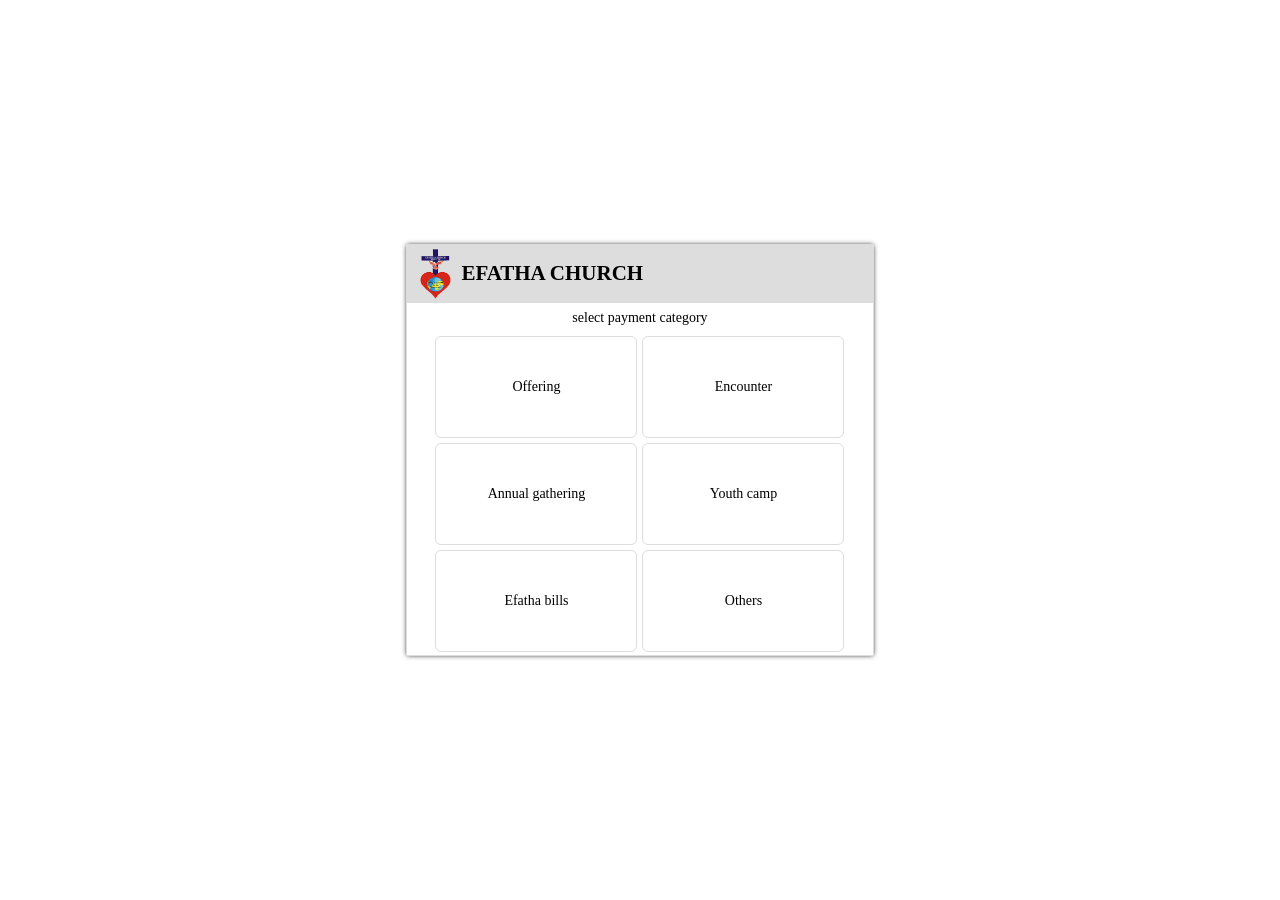
==== dashboard.html @ 820b2dca "Add files via upload" ====
<!DOCTYPE html>
<html>
 
     <head>
     <title>personal portfolio</title>
    <meta charset="UTF-8">
    <meta name="viewport" content="width=device-width, initial-scale=1.0">
    <link rel="stylesheet" href="dashboard.css">
    
    <link rel="stylesheet" href="https://fonts.googleapis.com/icon?family=Material+Icons">
    <link rel="stylesheet" href="https://cdnjs.cloudflare.com/ajax/libs/font-awesome/6.5.1/css/all.min.css">
  </head>

  <body>
    <div class="container">

      
      <div class="header">
        
       
          <img class="logo" src="efatha.png" style="width: 50px; height: auto;">
         <h2>EFATHA CHURCH</h2>
         
         
         <!--<button><i class="material-icons">language</i>EN</button>
         <button><i class="material-icons">menu</i></button>
         <p>Pay, offer & do to praise jesus</p>-->
        
      </div>
      <nav></nav>
      <!--<div class="header2">
        <h1>Welcome Efathapay</h1>
        <p>Pay, offer & do to praise jesus</p>
      </div>-->
       <p style="text-align:center; padding: 0.5em">select payment category</p>
      <div class="content">
        <a target="blank" id="offerring" href="">Offering</a>
        <a target="blank" id="offerring" href="">Encounter</a>
        <a target="blank" id="offerring" href="">Annual gathering</a>
        <a target="blank" id="offerring" href="">Youth camp</a>
        <a target="blank" id="offerring" href="">Efatha bills</a>
        <a target="blank" id="offerring" href="">Others</a>

      </div>
      <div class="footer">
        <button id="home_btn"><i class="material-icons">home</i><br>Home</button>
        <button id="service"><i class="material-icons">services</i><br>Service</button>
        <button id="info_btn"><i class="material-icons">information</i><br>Payment details</button>
        <button id="receipt_btn"><i class="material-icons">receipt</i><br>Receipt</button>
      </div>
    </div>

    <script src="dashboard.js"></script>
  </body>
</html>
---- dashboard.css ----
*{
  box-sizing: border-box;
  padding: 0;
  margin: 0;
}

body{
  padding:0;
  margin: 0;
  background-color: white;
  color: black;
  display: flex;
  height: 100vh;
  
  
  
}
div{
  padding: 0.3em;
}

.container{
  outline: 1px solid #ddd;
  box-shadow: 0 0 5px black;
  width: 100%;
  max-width: fit-content;
  margin: auto;
  height: auto;
  padding: 0;
  font-size: 14px;
  

}

.header{
  display: flex;
  align-items: center;
  background-color: #ddd;
  padding: 0.3em;
  width: 100%;
  height: auto;
  
}

.header2{
  text-align: center;
  outline: 1px solid blue;
  height: auto;
  display: flex;
  flex-direction: column;
  align-items: center;
  justify-content: center;
  margin: auto;
  color: white;
  background-color: #222;
}



.content a{
  color: black;
  text-decoration: none;
  padding: 0.3em;
  width: 100%;
  outline: 1px solid #ddd;
  border-radius: 5px;
  max-width: 200px;
  height: 100px;
  display: flex;
  align-items: center;
  justify-content: center;
  
}
.content a:hover{
  background-color: red;
  color: white;
}
/*
.content a:active{
  background-color: green;
}*/

.content{
  display: flex;
  flex-wrap: wrap;
  justify-content: center;
  padding: 0.3em;
  gap: 0.5em;
  
}

.footer{
  display: none;
}
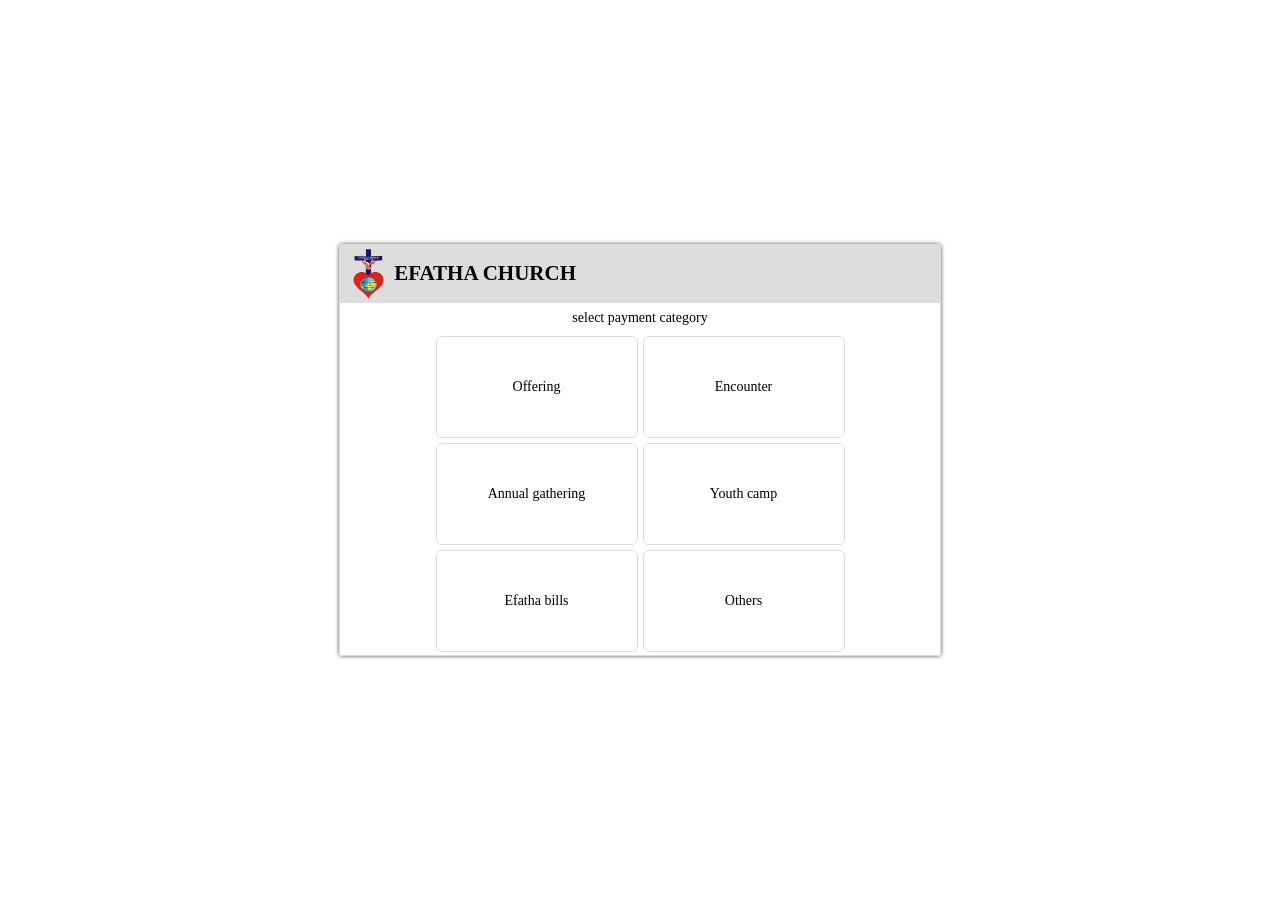
==== commit 71acbbe9: "Fix links and IDs in dashboard.html Updated links in the content section and fixed IDs for accessibi" ====
--- a/dashboard.html
+++ b/dashboard.html
@@ -34,12 +34,12 @@
       </div>-->
        <p style="text-align:center; padding: 0.5em">select payment category</p>
       <div class="content">
-        <a target="blank" id="offerring" href="">Offering</a>
-        <a target="blank" id="offerring" href="">Encounter</a>
-        <a target="blank" id="offerring" href="">Annual gathering</a>
-        <a target="blank" id="offerring" href="">Youth camp</a>
-        <a target="blank" id="offerring" href="">Efatha bills</a>
-        <a target="blank" id="offerring" href="">Others</a>
+        <a target="blank" id="offerring" href="offering.html">Offering</a>
+        <a target="blank" id="encounter" href="">Encounter</a>
+        <a target="blank" id="annual" href="">Annual gathering</a>
+        <a target="blank" id="youth" href="">Youth camp</a>
+        <a target="blank" id="efatha_bill" href="">Efatha bills</a>
+        <a target="blank" id="others" href="">Others</a>
 
       </div>
       <div class="footer">
--- a/dashboard.css
+++ b/dashboard.css
@@ -23,7 +23,7 @@
   outline: 1px solid #ddd;
   box-shadow: 0 0 5px black;
   width: 100%;
-  max-width: fit-content;
+  max-width: 600px;
   margin: auto;
   height: auto;
   padding: 0;
@@ -91,4 +91,4 @@
 
 .footer{
   display: none;
-}+}
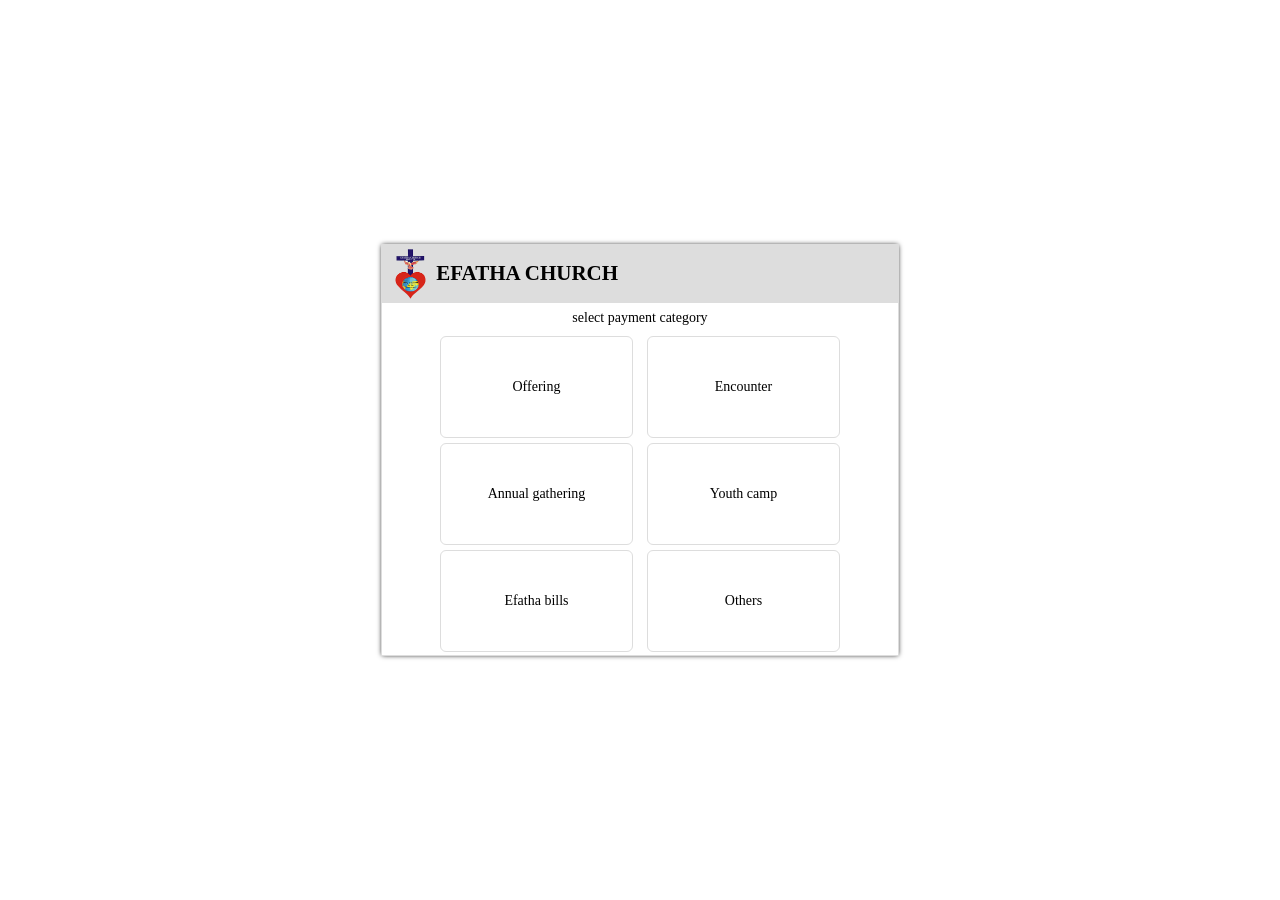
==== commit 761be027: "Refactor dashboard.html for category organization Updated the dashboard HTML structure to include ca" ====
--- a/dashboard.html
+++ b/dashboard.html
@@ -34,12 +34,12 @@
       </div>-->
        <p style="text-align:center; padding: 0.5em">select payment category</p>
       <div class="content">
-        <a target="blank" id="offerring" href="offering.html">Offering</a>
-        <a target="blank" id="encounter" href="">Encounter</a>
-        <a target="blank" id="annual" href="">Annual gathering</a>
-        <a target="blank" id="youth" href="">Youth camp</a>
-        <a target="blank" id="efatha_bill" href="">Efatha bills</a>
-        <a target="blank" id="others" href="">Others</a>
+        <div class="category"><a target="blank" id="offerring" href="offering.html">Offering</a></div>
+        <div class="category"><a target="blank" id="encounter" href="">Encounter</a></div>
+        <div class="category"><a target="blank" id="annual" href="">Annual gathering</a></div>
+        <div class="category"><a target="blank" id="youth" href="">Youth camp</a></div>
+        <div class="category"><a target="blank" id="efatha_bill" href="">Efatha bills</a></div>
+        <div class="category"><a target="blank" id="others" href="">Others</a></div>
 
       </div>
       <div class="footer">
--- a/dashboard.css
+++ b/dashboard.css
@@ -23,7 +23,7 @@
   outline: 1px solid #ddd;
   box-shadow: 0 0 5px black;
   width: 100%;
-  max-width: 600px;
+  max-width: fit-content;
   margin: auto;
   height: auto;
   padding: 0;
@@ -57,7 +57,7 @@
 
 
 
-.content a{
+.content  a{
   color: black;
   text-decoration: none;
   padding: 0.3em;
@@ -71,9 +71,22 @@
   justify-content: center;
   
 }
+div.category{
+    color: black;
+  text-decoration: none;
+  padding: 0.3em;
+  width: 100%;
+  border-radius: 5px;
+  max-width: 200px;
+  height: 100px;
+  display: flex;
+  align-items: center;
+  justify-content: center;
+}
 .content a:hover{
-  background-color: red;
-  color: white;
+  /*background-color: red;*/
+  box-shadow: 0 2px 4px gray;
+  color: black;
 }
 /*
 .content a:active{
@@ -92,3 +105,17 @@
 .footer{
   display: none;
 }
+
+@media screen and (max-width: 768px){
+  .container{
+    width: 100%;
+    max-width: 100%;
+    margin: 0;
+    height: 100vh;
+  }
+  .content{
+    display: grid;
+    grid-template-columns: repeat(2, 1fr)
+  }
+
+}
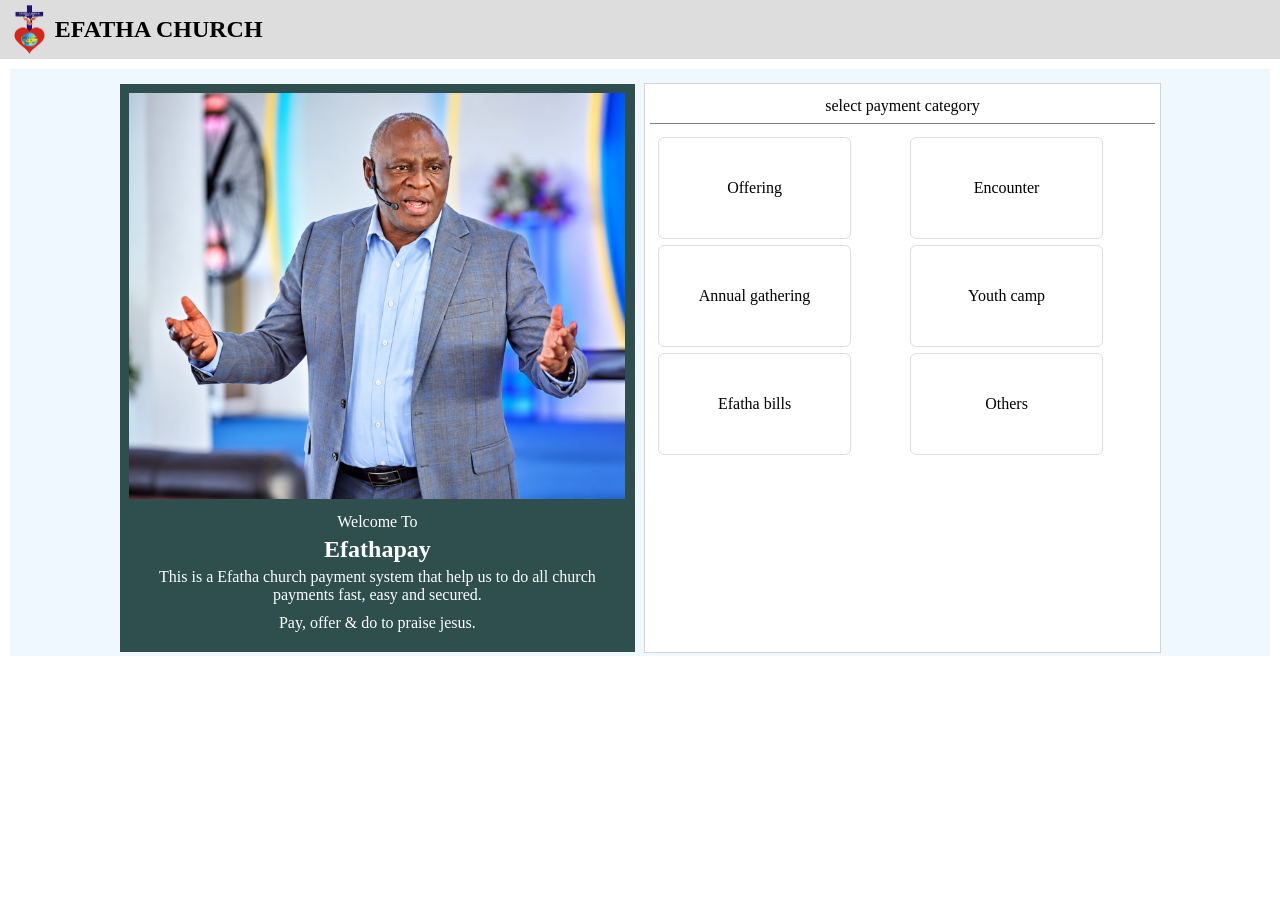
==== commit e42a8872: "Enhance dashboard layout and content presentation Updated the dashboard layout to include a welcome " ====
--- a/dashboard.html
+++ b/dashboard.html
@@ -28,11 +28,24 @@
         
       </div>
       <nav></nav>
-      <!--<div class="header2">
-        <h1>Welcome Efathapay</h1>
-        <p>Pay, offer & do to praise jesus</p>
-      </div>-->
+      
+      <div class="view">
+
+      <div class="welcome">
+        <div class="wel_img">
+          <img src="Apostle_Mwingira.png">
+        </div>
+        <div class="wel_txt">
+          <p>Welcome To</p>
+          <h2 style="padding: 5px">Efathapay</h2>
+          <p>This is a Efatha church payment system that help us to do all church payments fast, easy and secured.</p>
+          <p style="padding: 10px">Pay, offer & do to praise jesus.</p>
+        </div>
+      </div>
+
+      <div class="column2">
        <p style="text-align:center; padding: 0.5em">select payment category</p>
+
       <div class="content">
         <div class="category"><a target="blank" id="offerring" href="offering.html">Offering</a></div>
         <div class="category"><a target="blank" id="encounter" href="">Encounter</a></div>
@@ -40,6 +53,9 @@
         <div class="category"><a target="blank" id="youth" href="">Youth camp</a></div>
         <div class="category"><a target="blank" id="efatha_bill" href="">Efatha bills</a></div>
         <div class="category"><a target="blank" id="others" href="">Others</a></div>
+      </div>
+
+      </div>
 
       </div>
       <div class="footer">
@@ -48,6 +64,7 @@
         <button id="info_btn"><i class="material-icons">information</i><br>Payment details</button>
         <button id="receipt_btn"><i class="material-icons">receipt</i><br>Receipt</button>
       </div>
+
     </div>
 
     <script src="dashboard.js"></script>
--- a/dashboard.css
+++ b/dashboard.css
@@ -10,26 +10,23 @@
   background-color: white;
   color: black;
   display: flex;
-  height: 100vh;
-  
-  
+  height: 100%;
+  width: 100%;
   
 }
 div{
   padding: 0.3em;
+  box-sizing: border-box;
 }
 
-.container{
-  outline: 1px solid #ddd;
-  box-shadow: 0 0 5px black;
+.container{ 
   width: 100%;
-  max-width: fit-content;
   margin: auto;
-  height: auto;
+  height: 100%;
   padding: 0;
-  font-size: 14px;
+  font-size: 16px;
   
-
+  
 }
 
 .header{
@@ -100,22 +97,93 @@
   padding: 0.3em;
   gap: 0.5em;
   
+  
 }
 
 .footer{
   display: none;
 }
+.wel_img > img{
+  width: 100%;
+  height: 100%;
+}
+
+.wel_txt{
+  width: 100%;
+  padding: 5px;
+}
+
+.welcome{
+  width: 100%;
+  max-width: 600px;
+  background-color: #2f4f4f;
+  padding: 0.3em;
+  text-align: center;
+  color: white;
+  border-radius: 5px;
+}
+
+.column2{
+  outline: 1px solid lightgray;
+}
+.column2 p{
+  border-bottom: 1px solid gray;
+  margin-bottom: 10px;
+}
+.view{
+  display: grid;
+  grid-template-columns: repeat(12, [col-start] 1fr);
+  gap: 10px;
+  
+}
+
+.view > *{
+  grid-column: col-start / span 12;
+  margin: 0;
+}
+
 
 @media screen and (max-width: 768px){
   .container{
     width: 100%;
-    max-width: 100%;
+    max-width: 600px;
     margin: 0;
     height: 100vh;
+    box-shadow: none;
+    
   }
   .content{
     display: grid;
-    grid-template-columns: repeat(2, 1fr)
+    grid-template-columns: repeat(2,  1fr);
+  }
+  
+
+}
+
+@media screen and (min-width: 768px){
+  .content{
+    display: grid;
+    grid-template-columns: repeat(2,  1fr);
+    
   }
 
+  .view{
+    margin: 10px;
+    background-color:aliceblue
+    
+  }
+  .welcome{
+    grid-column: col-start 2 / span 5;
+    grid-row: 2;
+    border-radius: 0;
+
+  }
+
+  .column2{
+    grid-column: 7 / span 5;
+    grid-row: 2;
+    background-color: white;
+
+  }
+  
 }
